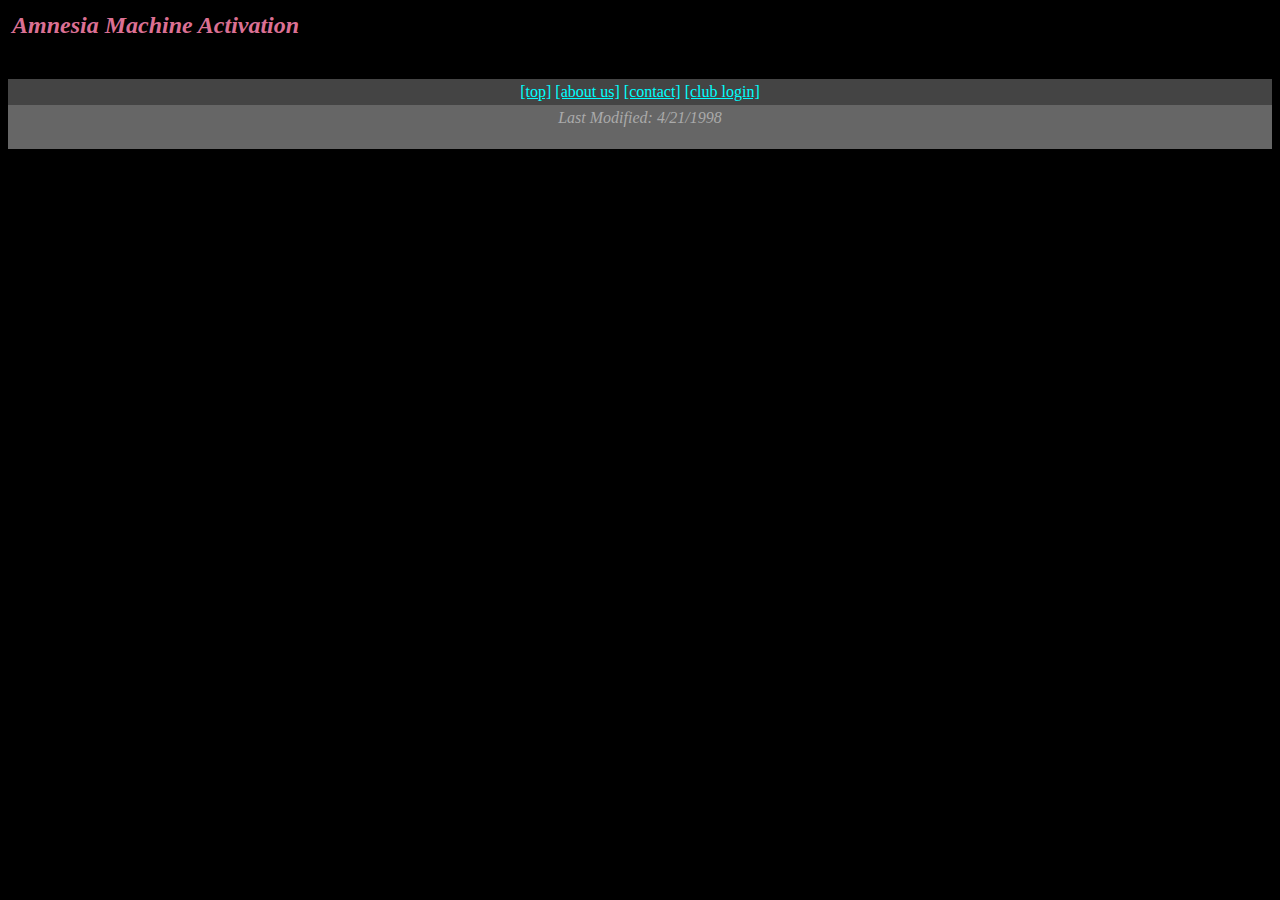
==== amnesia.html @ a3081dda "RedMed" ====
<!--style="font-family:'Chicago Plain';font-weight:normal;font-size:20px"-->
<!-- Thank you so much to the original GweepNet group for the website inspiration -->
<html><head><meta http-equiv="Content-Type" content="text/html; charset=windows-1252"><!--<base target="main">--><base href="." target="main">
    <link rel="stylesheet" href="style.css">
  </head><body></body>
  
  
  <table width="100%" cellspacing="0" cellpadding="4">
  <tbody><tr>
  <td>
  <h2>
  <strong><em>Amnesia Machine Activation</em> </strong>
  </h2>
  
  </tr></tbody></table>
  

  <div id ="countdown">
    
    </div>
  
  
  
  
  <!-- BEGIN (this trailer is auto-generated from a server side include) -->
  <p>
  <table width="100%" bgcolor="444444" cellspacing="0" cellpadding="4"><tbody><tr><td>
  <font color="FFFFFF">
  <!--<base target="main">--><base href="." target="main">
  <center>
  <a href="main.html">[top]</a>
  <a href="about.html">[about us]</a>
  <a href="contact.html">[contact]</a>
  <a href="login.html">[club login]</a>
  
  </center>
  </font></td></tr></tbody></table>
  <table width="100%" bgcolor="666666" cellspacing="0" cellpadding="4"><tbody><tr><td>
  <font color="AAAAAA">
  <center>
  <em>Last Modified: 4/21/1998<strong></strong></em><br><br>
  
  </center>
  </font></td></tr></tbody></table>
  <!-- END (this trailer is auto-generated from a server side include) -->
  
  
  
  <script type="text/javascript" src="script.js"></script>
  <script type="text/javascript" src="countdown.js"></script>

  
  
  
  
  
  </p></body></html>
---- style.css ----
/* #### Generated By: http://www.cufonfonts.com #### */

body {
    background-color: black;
    color: palevioletred;
    /*font-family: 'Chicago Plain';*/
    font-family: "Bookman Old Style", Georgia, serif;
  }

a:link{
    color:aqua;
}
a:visited{
    color:aquamarine;
}
a:hover{
    color: fuchsia;
}


b{
    color: aqua;
    font-weight: lighter;
}

hr.dashed {
    border-top: 3px dashed aqua;
  }
  hr.rounded {
    border-top: 2px dashed firebrick;
  }

#lockedMessage{
    color:firebrick;
    font-weight: lighter;
}

#countdown{
  text-align: center;
  font-weight: bold;
  font-size: 150%;
  color: firebrick;
}
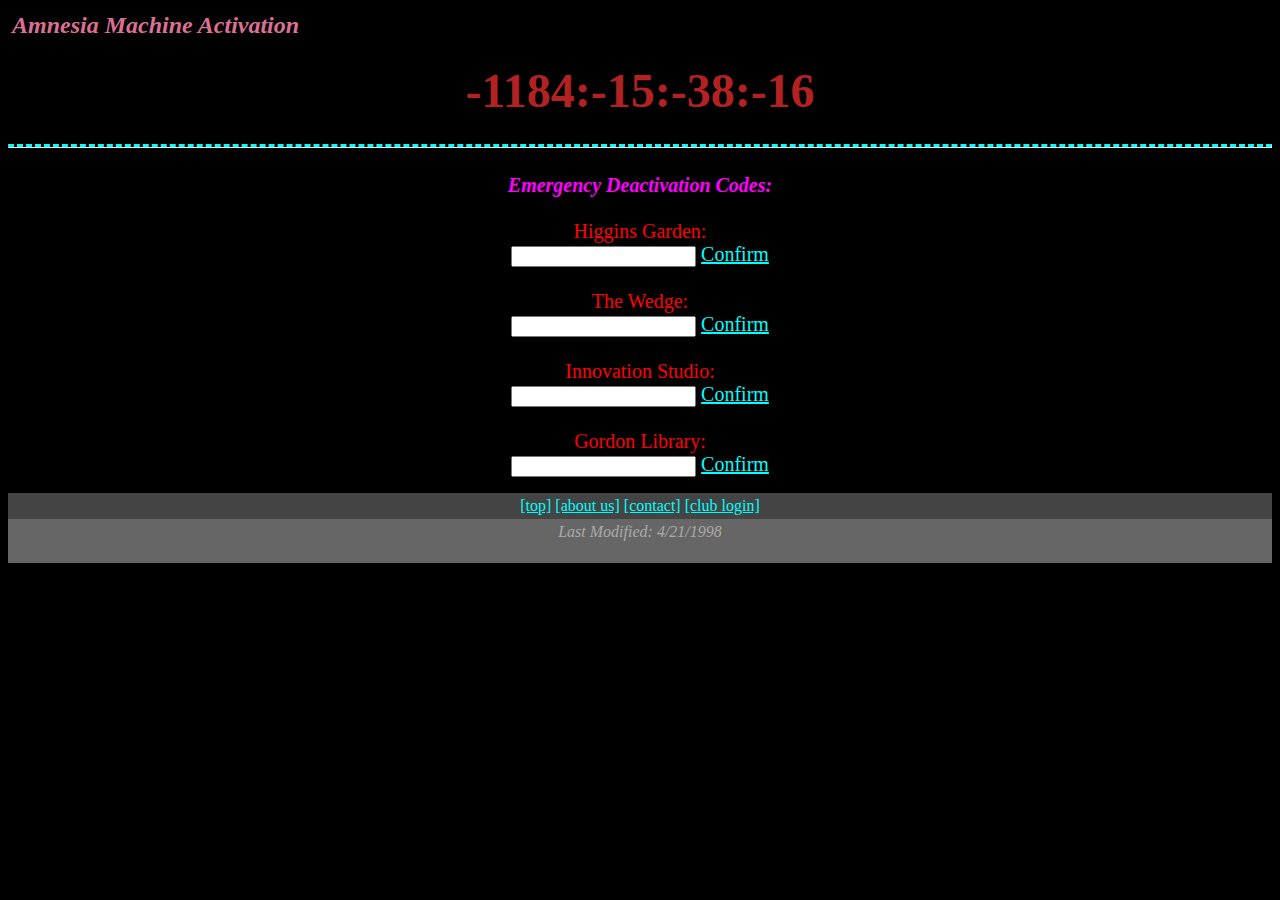
==== commit 83a740fd: "pls dont break" ====
--- a/amnesia.html
+++ b/amnesia.html
@@ -9,7 +9,7 @@
   <tbody><tr>
   <td>
   <h2>
-  <strong><em>Amnesia Machine Activation</em> </strong>
+  <span id ="amnesiaTitle"><strong><em>Amnesia Machine Activation</em> </strong></span>
   </h2>
   
   </tr></tbody></table>
@@ -17,6 +17,41 @@
 
   <div id ="countdown">
     
+    </div>
+
+    <br>
+    <hr class = "dashed">
+    <br>
+    <div id = "codeEntries">
+    <strong><em>Emergency Deactivation Codes:</em></strong>
+        <br>
+        <br>
+    
+        <span id = "hCodeO">Higgins Garden:</span>
+        <br>
+        <input type="text" id="higginsInp" value="" autocomplete="off" placeholder="">
+        <a class="inp"href='javascript:void(0);'onclick='receiveCodeInput(1);'>Confirm</a>
+        <br>
+        <br>
+        <span id = "wCodeO">The Wedge:</span>
+        <br>
+        <input type="text" id="wedgeInp" value="" autocomplete="off" placeholder="">
+        <a  class="inp"href='javascript:void(0);'onclick='receiveCodeInput(2);'>Confirm</a>
+        <br>
+        <br>
+        <span id = "iCodeO">Innovation Studio:</span>
+        <br>
+        <input type="text" id="innovationInp" value="" autocomplete="off" placeholder="">
+        <a  class="inp"href='javascript:void(0);'onclick='receiveCodeInput(3);'>Confirm</a>
+        <br>
+        <br>
+        <span id = "lCodeO">Gordon Library:</span>
+        <br>
+        <input type="text" id="libraryInp" value="" autocomplete="off" placeholder="">
+        <a  class="inp"href='javascript:void(0);'onclick='receiveCodeInput(4);'>Confirm</a>
+    </div>
+
+    <div id = "results">
     </div>
   
   
--- a/style.css
+++ b/style.css
@@ -38,6 +38,24 @@
 #countdown{
   text-align: center;
   font-weight: bold;
-  font-size: 150%;
+  font-size: 300%;
   color: firebrick;
-}+}
+#codeEntries{
+  text-align: center;
+  font-size: 125%;
+  color: fuchsia;
+}
+
+#hCodeO{
+  color:red;
+}
+#iCodeO{
+  color:red;
+}
+#wCodeO{
+  color: red;
+}
+#lCodeO{
+  color:red;
+}
